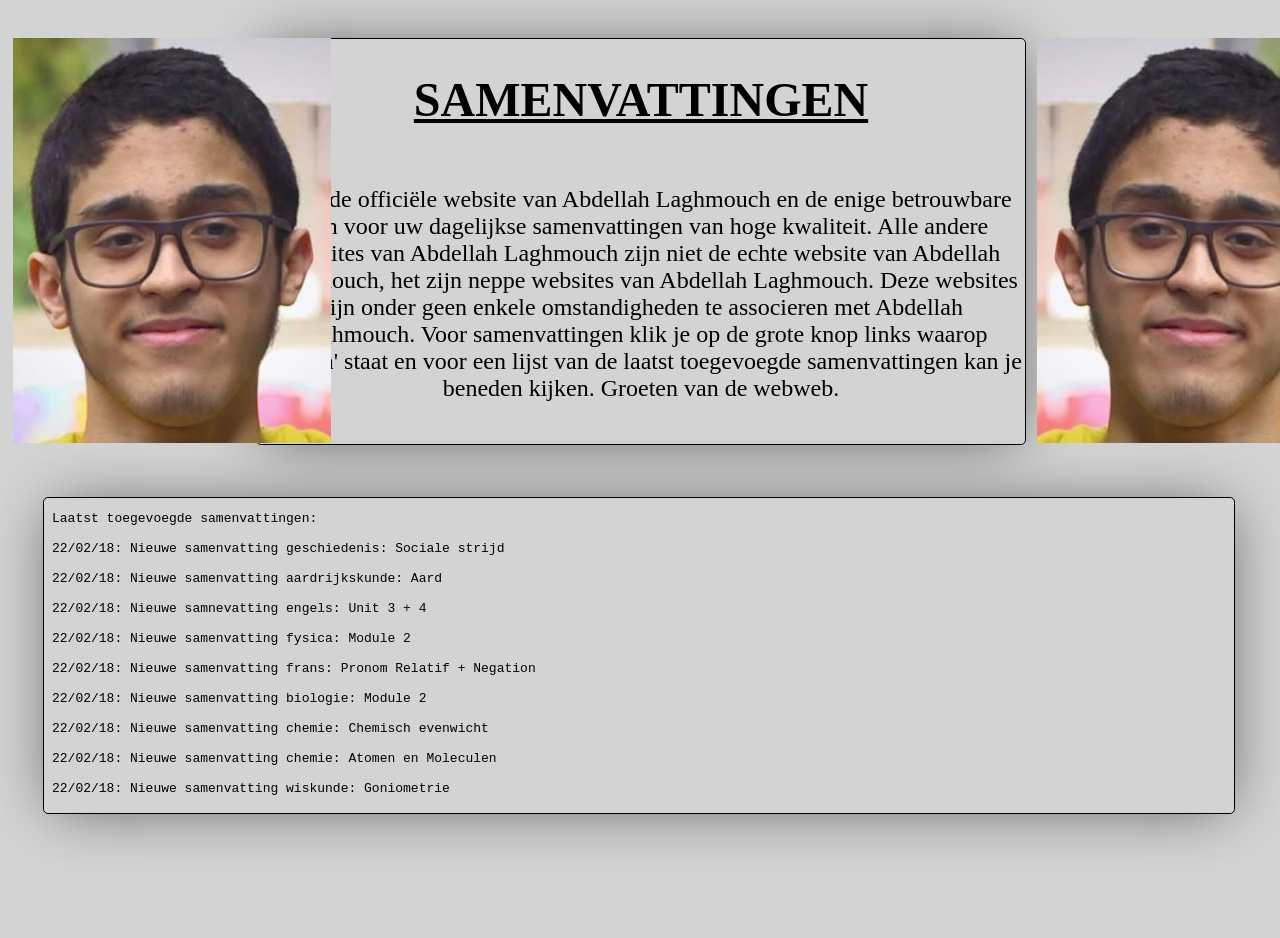
==== home.html @ e561f6b7 "Initial commit" ====
<!DOCTYPE html>
<html>
<link rel="stylesheet" type="text/css" href="samenvattingen.css">
<head>
	<title>Samenvattingen</title>
</head>
<body>
<img src="abdellah1.jpg" alt="" class="pic1">
<img src="abdellah2.jpg" alt="" class="pic2">
<div id="txt" class="home txt" align="middle">
	<h1 align="middle">SAMENVATTINGEN</h1>
	<p align="middle">
		<br>
		Dit is de officiële website van Abdellah Laghmouch en de enige betrouwbare bron voor uw dagelijkse samenvattingen van hoge kwaliteit. Alle andere websites van Abdellah Laghmouch zijn niet de echte website van Abdellah Laghmouch, het zijn neppe websites van Abdellah Laghmouch. Deze websites zijn onder geen enkele omstandigheden te associeren met Abdellah Laghmouch. Voor samenvattingen klik je op de grote knop links waarop 'vakken' staat en voor een lijst van de laatst toegevoegde samenvattingen kan je beneden kijken. Groeten van de webweb.
	</p>
</div>
<div>
	<object id="obj" align="middle" class="home obj" data="changelog.txt"></object>
</div>
</body>
</html>
---- samenvattingen.css ----
html {
	height: 100%;
}
body {
	height: 100%;
	overflow: hidden;
	background-color: lightgray;
	margin: 0;
	padding: 0;
	font-family: arial bold;
}
object {
	float: right;
	width: 93%;
	height: 100%;
	position: absolute;
	box-shadow: inset 1px -1px 28px -8px rgba(0,0,0,0.75);
}
a {
	color: black;
	text-decoration-color: black;
}
h1 {
	text-decoration-line: underline;
	font-weight: bold;
}
.pic1 {
	position: absolute;
	height: 45%;
	margin-left: 1%;
}
.pic2 {
	position: absolute;
	margin-left: 81%; 
	height: 45%;
}
.txt {
	width: 60%;
	margin-top: 3%;
	margin-left: 20%;
	margin-right: 20%;
	font-size: 24px;
}
.home {
	height: 45%;
	border-radius: 5px;
	margin-bottom: 1%;
	background-color: lightgray;
	border: 1px solid black;
	-webkit-box-shadow: 1px 2px 58px -10px rgba(0,0,0,0.59);
	-moz-box-shadow: 1px 2px 58px -10px rgba(0,0,0,0.59);
	box-shadow: 1px 2px 58px -10px rgba(0,0,0,0.59);
}
.obj {
	height: 35%;
	margin-top: 3%;
	margin-right: 3.35%;
	margin-left: 3.35%;
}
.txtMobile {
	margin-top: 5%;
	font-size: 11px;
}
.homeMobile {
	height: 45%;
	border-radius: 5px;
	margin-left: 3.35%;
	margin-right: 3.35%;
	margin-bottom: 1%;
	background-color: lightgray;
	border: 1px solid black;
	-webkit-box-shadow: 1px 2px 58px -10px rgba(0,0,0,0.59);
	-moz-box-shadow: 1px 2px 58px -10px rgba(0,0,0,0.59);
	box-shadow: 1px 2px 58px -10px rgba(0,0,0,0.59);
}
.objMobile {
	height: 45%;
	margin-top: 3%;
}
.mobile {
	width: 100%;
	height: 100%;
}
.openBtn {
	position: absolute;
	vertical-align: middle;
	z-index: 1;
	border-radius: 0px 5px 5px 0px;
	height: 100%;	
	float: left;
	width: 7%;
	font-size: 18px;
	border: 1px solid black;
	box-shadow: 9px 1px 56px -20px rgba(0,0,0,0.75);
	font-weight: bold;
	text-decoration: none;
	background-color: lightgrey;
}
.pdf {
	background-color: lightgrey;
	float: right;
	display: inline-block;
	height: 100%;
	width: 93%;
}
.navBar {
	height: 100%;
	width: 0;
	position: fixed;
	z-index: 2;
	top: 1;
	left: 0;
	background-color: lightgray;
	overflow-x: hidden;
	padding-top: 60px;
	transition: 0.5s;
	box-shadow: 9px 1px 56px -20px rgba(0,0,0,0.75);
}
.navBar a {
	font-weight: bold;
	padding: 3% 8px 8px 32px;
	text-decoration: none;
	font-size: 25px;
	color: black;
	display: block;
	transition: 0.3s;
}
.navBar a:hover {
	color: grey;
}
.navBar .closebtn {
	position: absolute;
	top: 0;
	right: 25px;
	font-size: 36px;
	margin-left: 50px;
}
.popup {
	text-decoration-color: black;
	display: none;
	position: fixed;
	z-index: 3;
	left: 0;
	top: 0;
	width: 100%;
	height: 100%;
	/*overflow: auto;*/
	background-color: rgb(0, 0, 0);
	background-color: rgba(0, 0, 0, 0.4);
}
.popup_content {
	text-decoration: none;
	background-color: lightgray;
	margin: 15% auto;
	padding: 20px;
	border: 1px solid black;
	border-radius: 5px;
	width: 33%;
}
.popup_content a {
	text-decoration: none;
}
.closePopup {
	color: black;
	float: right;
	font-size: 36px;
	font-weight: bold;
}
.closePopup:hover,
.closePopup:focus {
	color: grey;
	text-decoration: none;
	cursor: pointer;
}
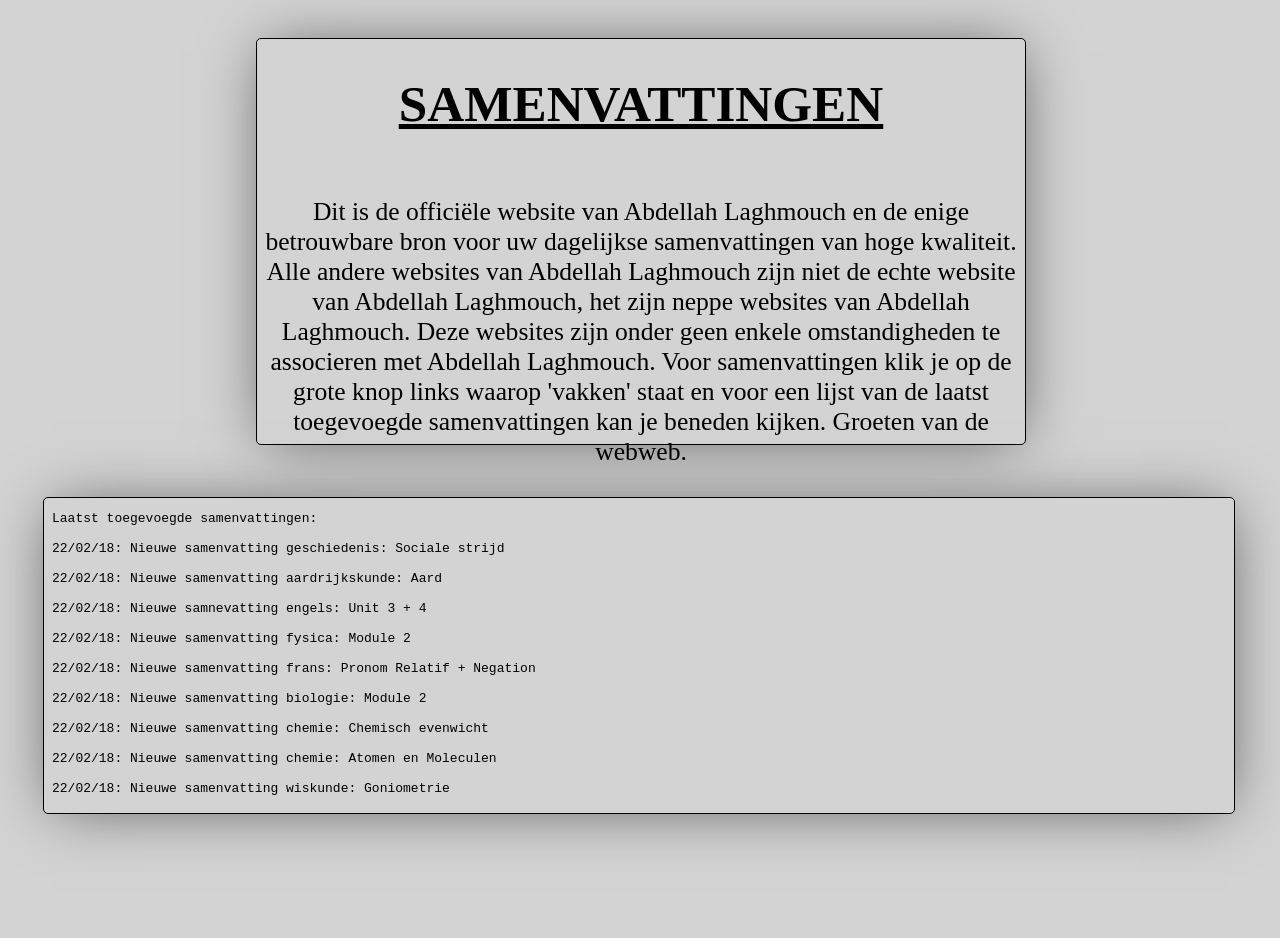
==== commit b6a79abb: "ye" ====
--- a/home.html
+++ b/home.html
@@ -5,8 +5,6 @@
 	<title>Samenvattingen</title>
 </head>
 <body>
-<img src="abdellah1.jpg" alt="" class="pic1">
-<img src="abdellah2.jpg" alt="" class="pic2">
 <div id="txt" class="home txt" align="middle">
 	<h1 align="middle">SAMENVATTINGEN</h1>
 	<p align="middle">
--- a/samenvattingen.css
+++ b/samenvattingen.css
@@ -39,7 +39,7 @@
 	margin-top: 3%;
 	margin-left: 20%;
 	margin-right: 20%;
-	font-size: 24px;
+	font-size: 2vw;
 }
 .home {
 	height: 45%;
@@ -59,7 +59,7 @@
 }
 .txtMobile {
 	margin-top: 5%;
-	font-size: 11px;
+	font-size: 2vh;
 }
 .homeMobile {
 	height: 45%;
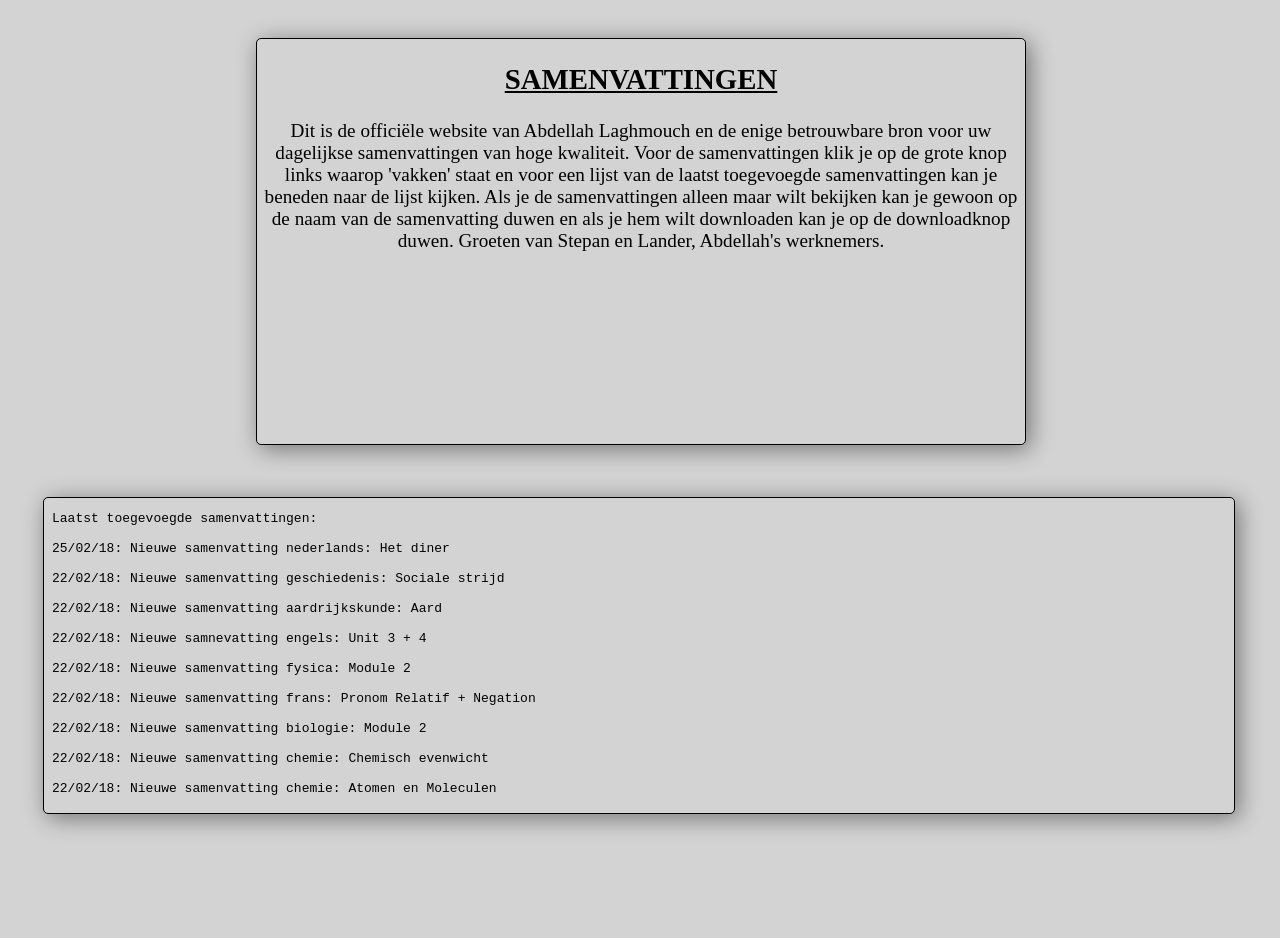
==== commit 6bcee619: "a" ====
--- a/home.html
+++ b/home.html
@@ -6,10 +6,9 @@
 </head>
 <body>
 <div id="txt" class="home txt" align="middle">
-	<h1 align="middle">SAMENVATTINGEN</h1>
+	<h2 align="middle">SAMENVATTINGEN</h2>
 	<p align="middle">
-		<br>
-		Dit is de officiële website van Abdellah Laghmouch en de enige betrouwbare bron voor uw dagelijkse samenvattingen van hoge kwaliteit. Alle andere websites van Abdellah Laghmouch zijn niet de echte website van Abdellah Laghmouch, het zijn neppe websites van Abdellah Laghmouch. Deze websites zijn onder geen enkele omstandigheden te associeren met Abdellah Laghmouch. Voor samenvattingen klik je op de grote knop links waarop 'vakken' staat en voor een lijst van de laatst toegevoegde samenvattingen kan je beneden kijken. Groeten van de webweb.
+		Dit is de officiële website van Abdellah Laghmouch en de enige betrouwbare bron voor uw dagelijkse samenvattingen van hoge kwaliteit. Voor de samenvattingen klik je op de grote knop links waarop 'vakken' staat en voor een lijst van de laatst toegevoegde samenvattingen kan je beneden naar de lijst kijken. Als je de samenvattingen alleen maar wilt bekijken kan je gewoon op de naam van de samenvatting duwen en als je hem wilt downloaden kan je op de downloadknop duwen. Groeten van Stepan en Lander, Abdellah's werknemers.
 	</p>
 </div>
 <div>
--- a/samenvattingen.css
+++ b/samenvattingen.css
@@ -4,7 +4,7 @@
 body {
 	height: 100%;
 	overflow: hidden;
-	background-color: lightgray;
+	background-color: #D3D3D3;
 	margin: 0;
 	padding: 0;
 	font-family: arial bold;
@@ -20,38 +20,30 @@
 	color: black;
 	text-decoration-color: black;
 }
-h1 {
+h2 {
 	text-decoration-line: underline;
 	font-weight: bold;
-}
-.pic1 {
-	position: absolute;
-	height: 45%;
-	margin-left: 1%;
-}
-.pic2 {
-	position: absolute;
-	margin-left: 81%; 
-	height: 45%;
 }
 .txt {
 	width: 60%;
 	margin-top: 3%;
 	margin-left: 20%;
 	margin-right: 20%;
-	font-size: 2vw;
+	font-size: 1.5vmax;
+	overflow-y: auto;
 }
 .home {
 	height: 45%;
 	border-radius: 5px;
 	margin-bottom: 1%;
-	background-color: lightgray;
+	background-color: #D3D3D3;
 	border: 1px solid black;
-	-webkit-box-shadow: 1px 2px 58px -10px rgba(0,0,0,0.59);
-	-moz-box-shadow: 1px 2px 58px -10px rgba(0,0,0,0.59);
-	box-shadow: 1px 2px 58px -10px rgba(0,0,0,0.59);
+	-webkit-box-shadow: 4px 4px 23px 0px rgba(0,0,0,0.45);
+	-moz-box-shadow: 4px 4px 23px 0px rgba(0,0,0,0.45);
+	box-shadow: 4px 4px 23px 0px rgba(0,0,0,0.45);
 }
 .obj {
+	background-color: #D3D3D3;
 	height: 35%;
 	margin-top: 3%;
 	margin-right: 3.35%;
@@ -59,7 +51,8 @@
 }
 .txtMobile {
 	margin-top: 5%;
-	font-size: 2vh;
+	font-size: 2.1vmax;
+	overflow-y: auto;
 }
 .homeMobile {
 	height: 45%;
@@ -67,11 +60,11 @@
 	margin-left: 3.35%;
 	margin-right: 3.35%;
 	margin-bottom: 1%;
-	background-color: lightgray;
+	background-color: #D3D3D3;
 	border: 1px solid black;
-	-webkit-box-shadow: 1px 2px 58px -10px rgba(0,0,0,0.59);
-	-moz-box-shadow: 1px 2px 58px -10px rgba(0,0,0,0.59);
-	box-shadow: 1px 2px 58px -10px rgba(0,0,0,0.59);
+	-webkit-box-shadow: 4px 4px 23px 0px rgba(0,0,0,0.45);
+	-moz-box-shadow: 4px 4px 23px 0px rgba(0,0,0,0.45);
+	box-shadow: 4px 4px 23px 0px rgba(0,0,0,0.45);
 }
 .objMobile {
 	height: 45%;
@@ -89,15 +82,15 @@
 	height: 100%;	
 	float: left;
 	width: 7%;
-	font-size: 18px;
+	font-size: 1.75vmax;
 	border: 1px solid black;
 	box-shadow: 9px 1px 56px -20px rgba(0,0,0,0.75);
 	font-weight: bold;
 	text-decoration: none;
-	background-color: lightgrey;
+	background-color: #D3D3D3;
 }
 .pdf {
-	background-color: lightgrey;
+	background-color: #D3D3D3;
 	float: right;
 	display: inline-block;
 	height: 100%;
@@ -110,7 +103,7 @@
 	z-index: 2;
 	top: 1;
 	left: 0;
-	background-color: lightgray;
+	background-color: #D3D3D3;
 	overflow-x: hidden;
 	padding-top: 60px;
 	transition: 0.5s;
@@ -150,7 +143,7 @@
 }
 .popup_content {
 	text-decoration: none;
-	background-color: lightgray;
+	background-color: #D3D3D3;
 	margin: 15% auto;
 	padding: 20px;
 	border: 1px solid black;
